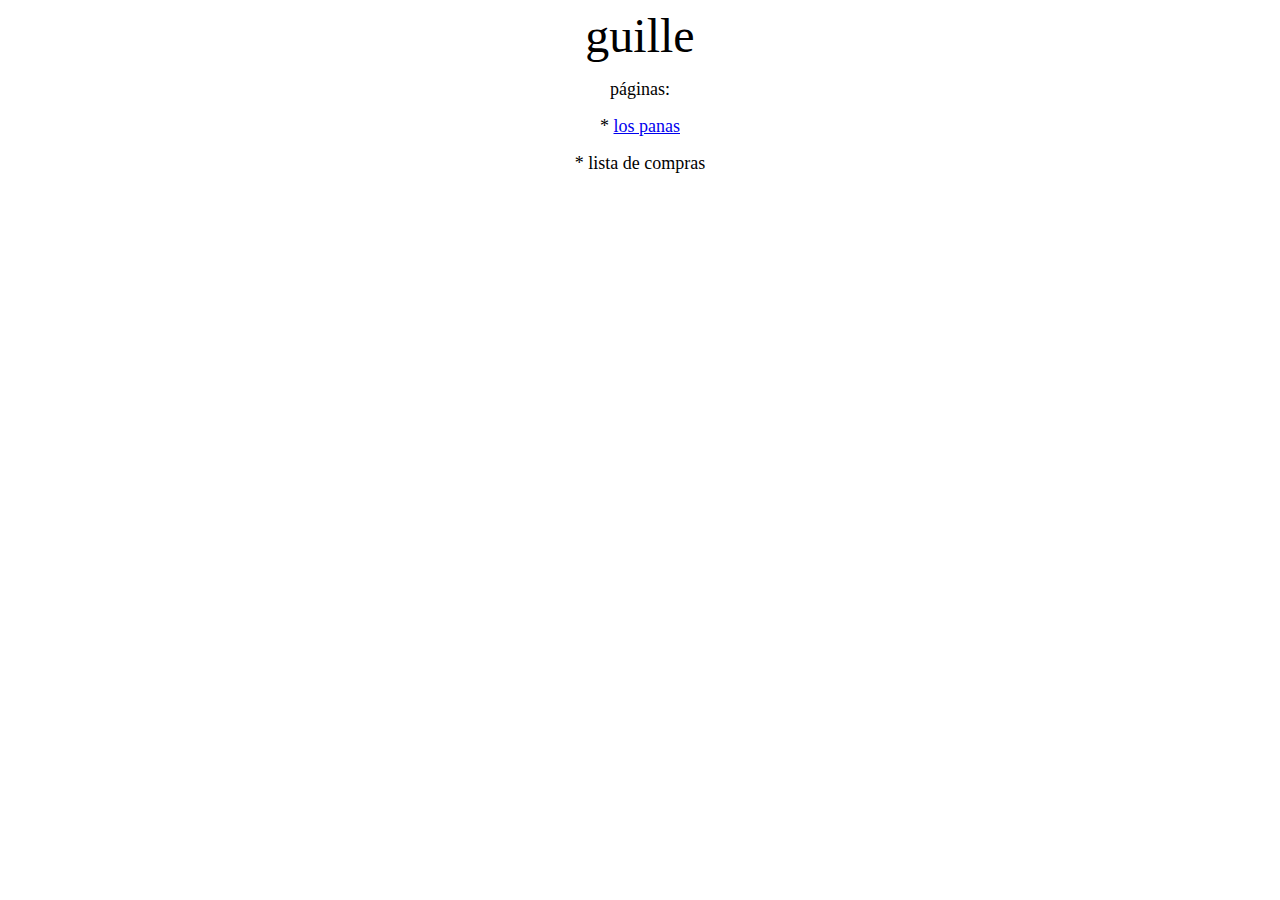
==== index.html @ e7e272c1 "version1" ====
<html>

<head>
<meta http-equiv="Content-Language" content="es-uy">
<meta http-equiv="Content-Type" content="text/html; charset=windows-1252">
<title>guille - inicio</title>
</head>

<body>

<p align="center"><font face="Gotham" size="7">guille</font></p>
<p align="center"><font face="Gotham" size="4">p�ginas:</font></p>
<p align="center"><font face="Gotham" size="4">* <a href="lospanas/index.html">los panas</a></font></p>
<p align="center"><font face="Gotham" size="4">* lista de compras</font></p>

</body>

</html>
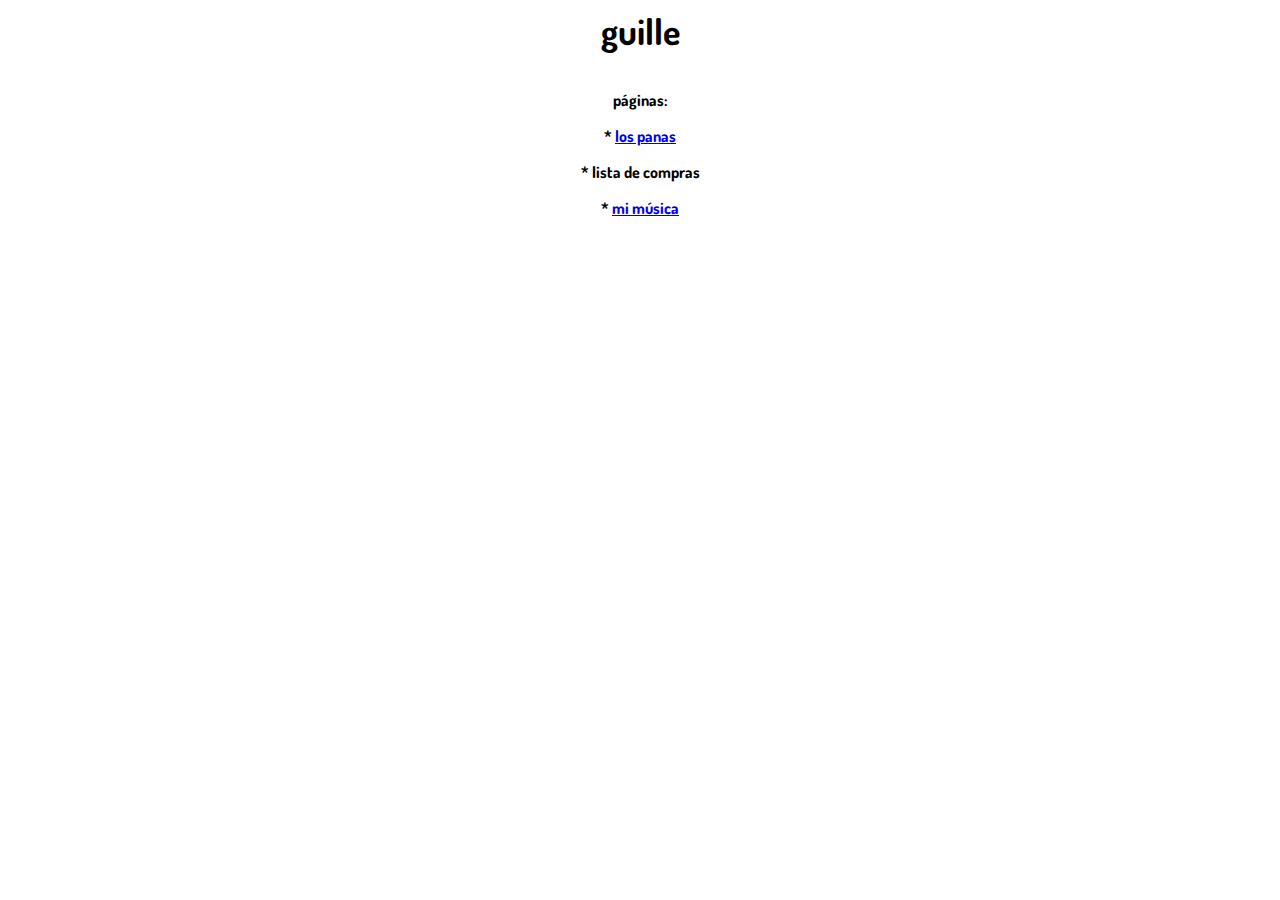
==== commit 2871de5e: "pagina v2" ====
--- a/index.html
+++ b/index.html
@@ -3,15 +3,32 @@
 <head>
 <meta http-equiv="Content-Language" content="es-uy">
 <meta http-equiv="Content-Type" content="text/html; charset=windows-1252">
+<meta charset="UTF-8" />
 <title>guille - inicio</title>
+<link rel="preconnect" href="https://fonts.googleapis.com">
+<link rel="preconnect" href="https://fonts.gstatic.com" crossorigin>
+<link href="https://fonts.googleapis.com/css2?family=Dosis:wght@200..800&display=swap" rel="stylesheet">
+<style>
+p{
+ font-family: "Dosis", Times, serif;
+ text-align: center;
+ font-weight: bold;
+ }
+ .size-7{
+ font-size:36px;
+ }
+</style>
 </head>
 
 <body>
 
-<p align="center"><font face="Gotham" size="7">guille</font></p>
-<p align="center"><font face="Gotham" size="4">p�ginas:</font></p>
-<p align="center"><font face="Gotham" size="4">* <a href="lospanas/index.html">los panas</a></font></p>
-<p align="center"><font face="Gotham" size="4">* lista de compras</font></p>
+
+<p class="size-7">guille</p>
+<p style="background-image: url('img_girl.jpg');"></p>
+<p>p�ginas:</p>
+<p>* <a href="lospanas/index.html">los panas</a></p>
+<p>* lista de compras</p>
+<p>* <a href="musica/musica.html">mi m�sica</a></p>
 
 </body>
 
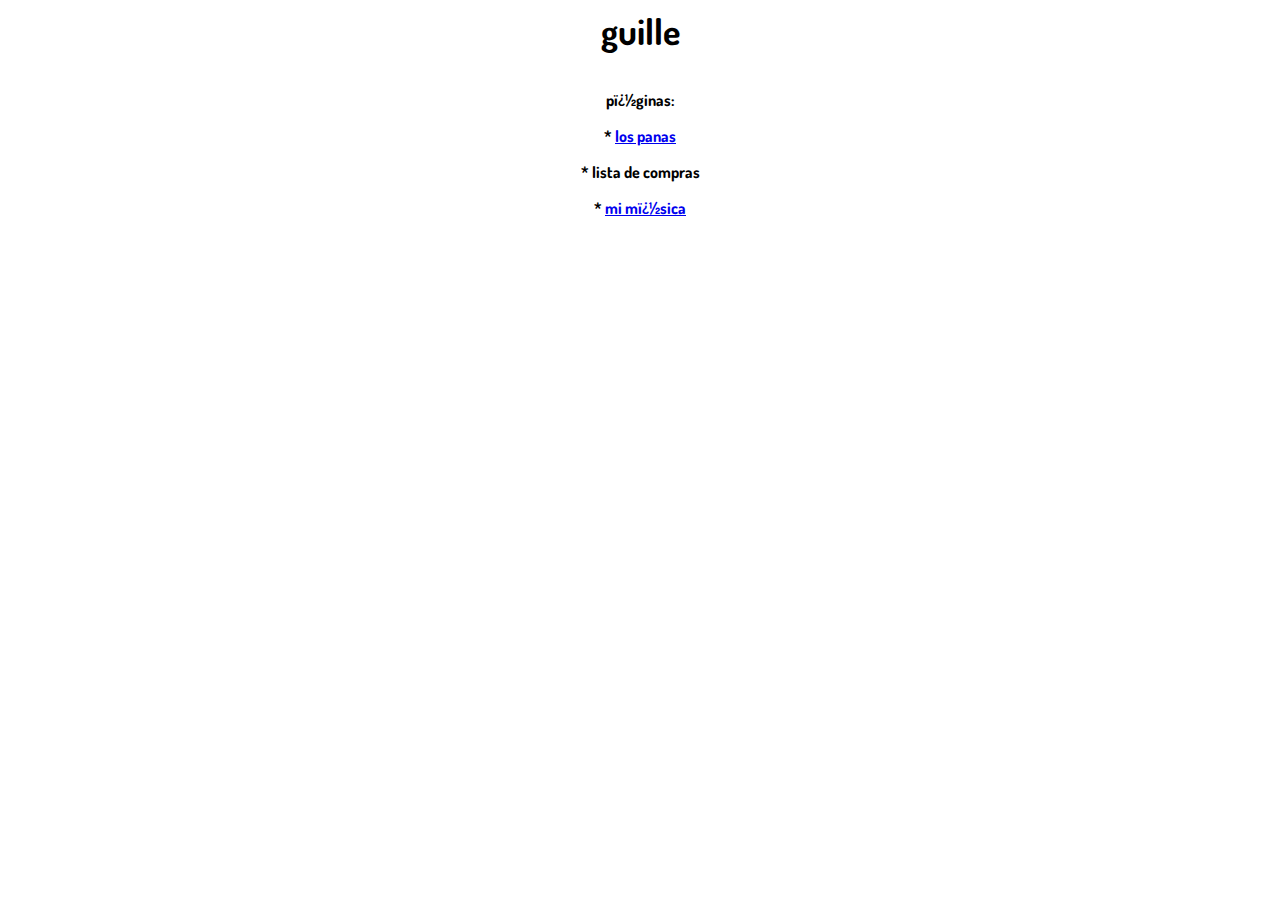
==== commit 3daeeaee: "test" ====
--- a/index.html
+++ b/index.html
@@ -3,7 +3,6 @@
 <head>
 <meta http-equiv="Content-Language" content="es-uy">
 <meta http-equiv="Content-Type" content="text/html; charset=windows-1252">
-<meta charset="UTF-8" />
 <title>guille - inicio</title>
 <link rel="preconnect" href="https://fonts.googleapis.com">
 <link rel="preconnect" href="https://fonts.gstatic.com" crossorigin>
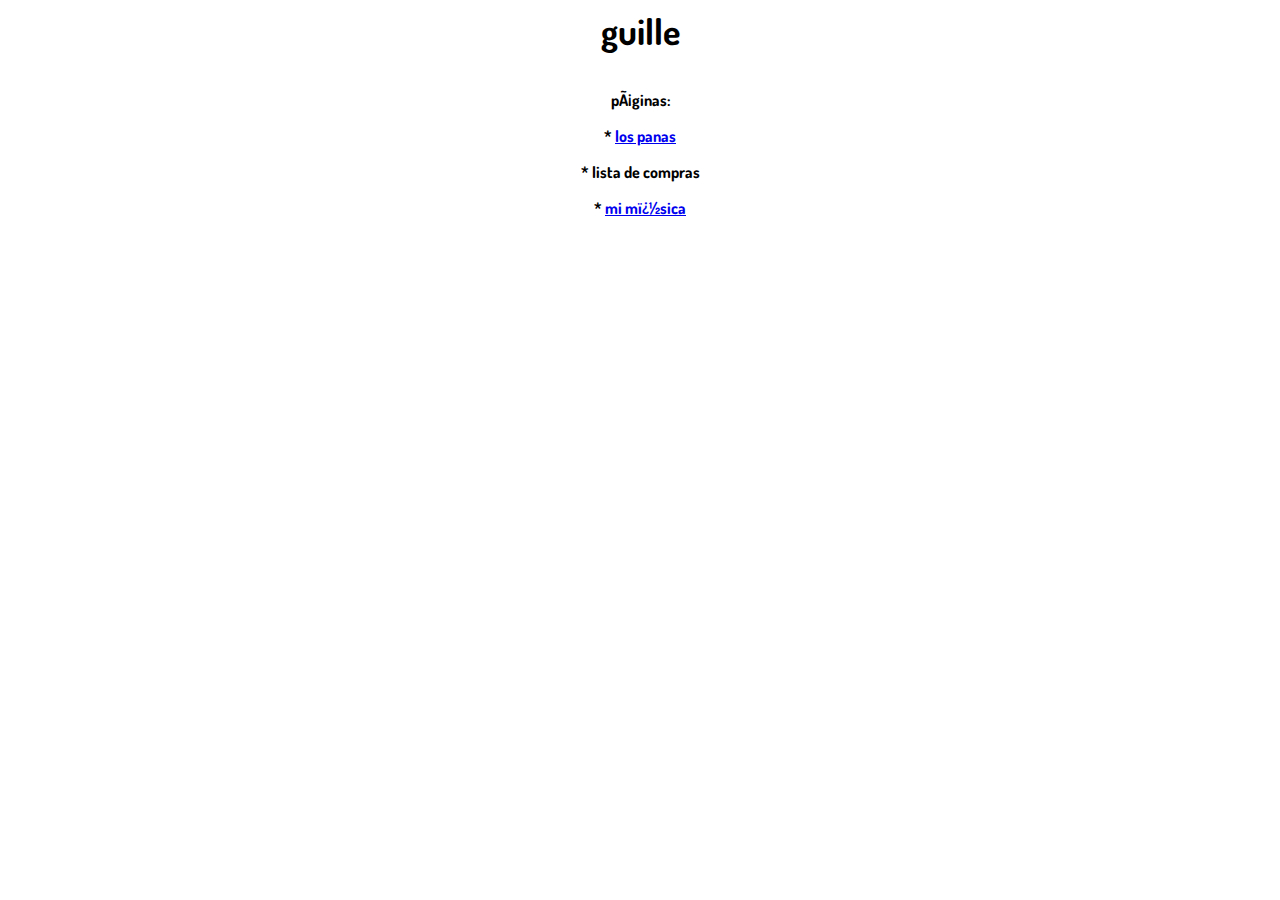
==== commit 47e2f278: "Update index.html" ====
--- a/index.html
+++ b/index.html
@@ -24,7 +24,7 @@
 
 <p class="size-7">guille</p>
 <p style="background-image: url('img_girl.jpg');"></p>
-<p>p�ginas:</p>
+<p>páginas:</p>
 <p>* <a href="lospanas/index.html">los panas</a></p>
 <p>* lista de compras</p>
 <p>* <a href="musica/musica.html">mi m�sica</a></p>
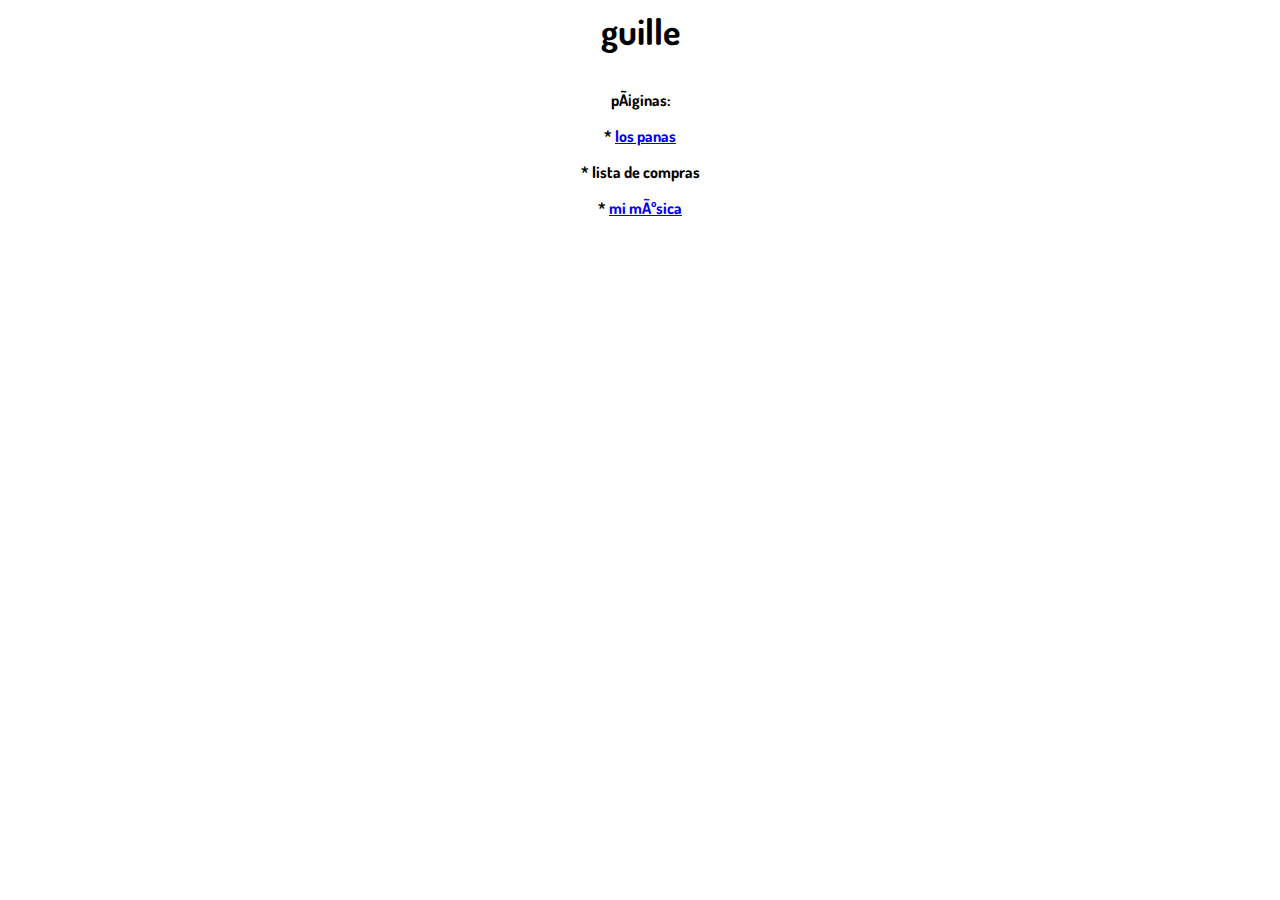
==== commit cf73af27: "Update index.html" ====
--- a/index.html
+++ b/index.html
@@ -27,7 +27,7 @@
 <p>páginas:</p>
 <p>* <a href="lospanas/index.html">los panas</a></p>
 <p>* lista de compras</p>
-<p>* <a href="musica/musica.html">mi m�sica</a></p>
+<p>* <a href="musica/musica.html">mi música</a></p>
 
 </body>
 
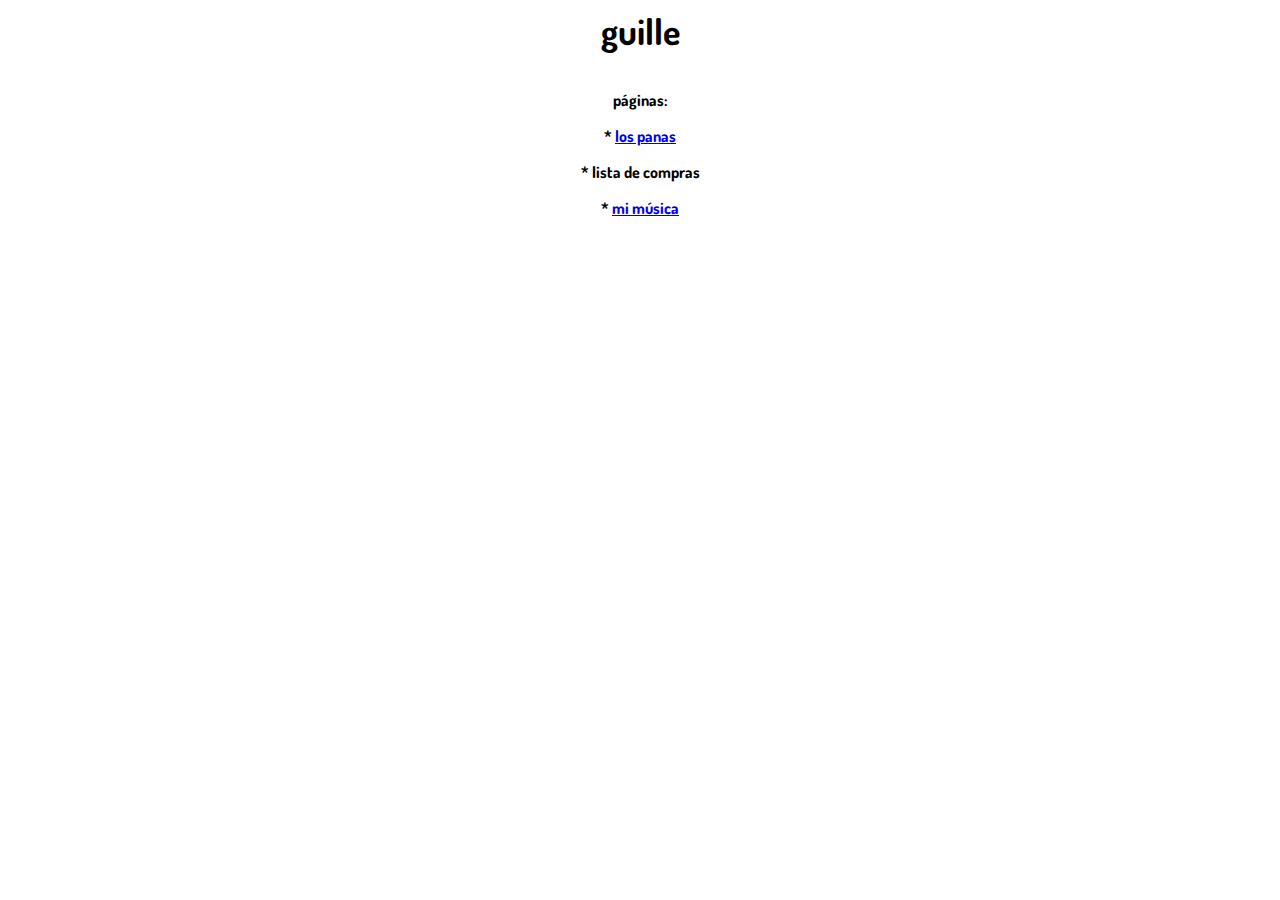
==== commit cddf0fc5: "a" ====
--- a/index.html
+++ b/index.html
@@ -24,10 +24,10 @@
 
 <p class="size-7">guille</p>
 <p style="background-image: url('img_girl.jpg');"></p>
-<p>páginas:</p>
+<p>p�ginas:</p>
 <p>* <a href="lospanas/index.html">los panas</a></p>
 <p>* lista de compras</p>
-<p>* <a href="musica/musica.html">mi música</a></p>
+<p>* <a href="musica/musica.html">mi m�sica</a></p>
 
 </body>
 
